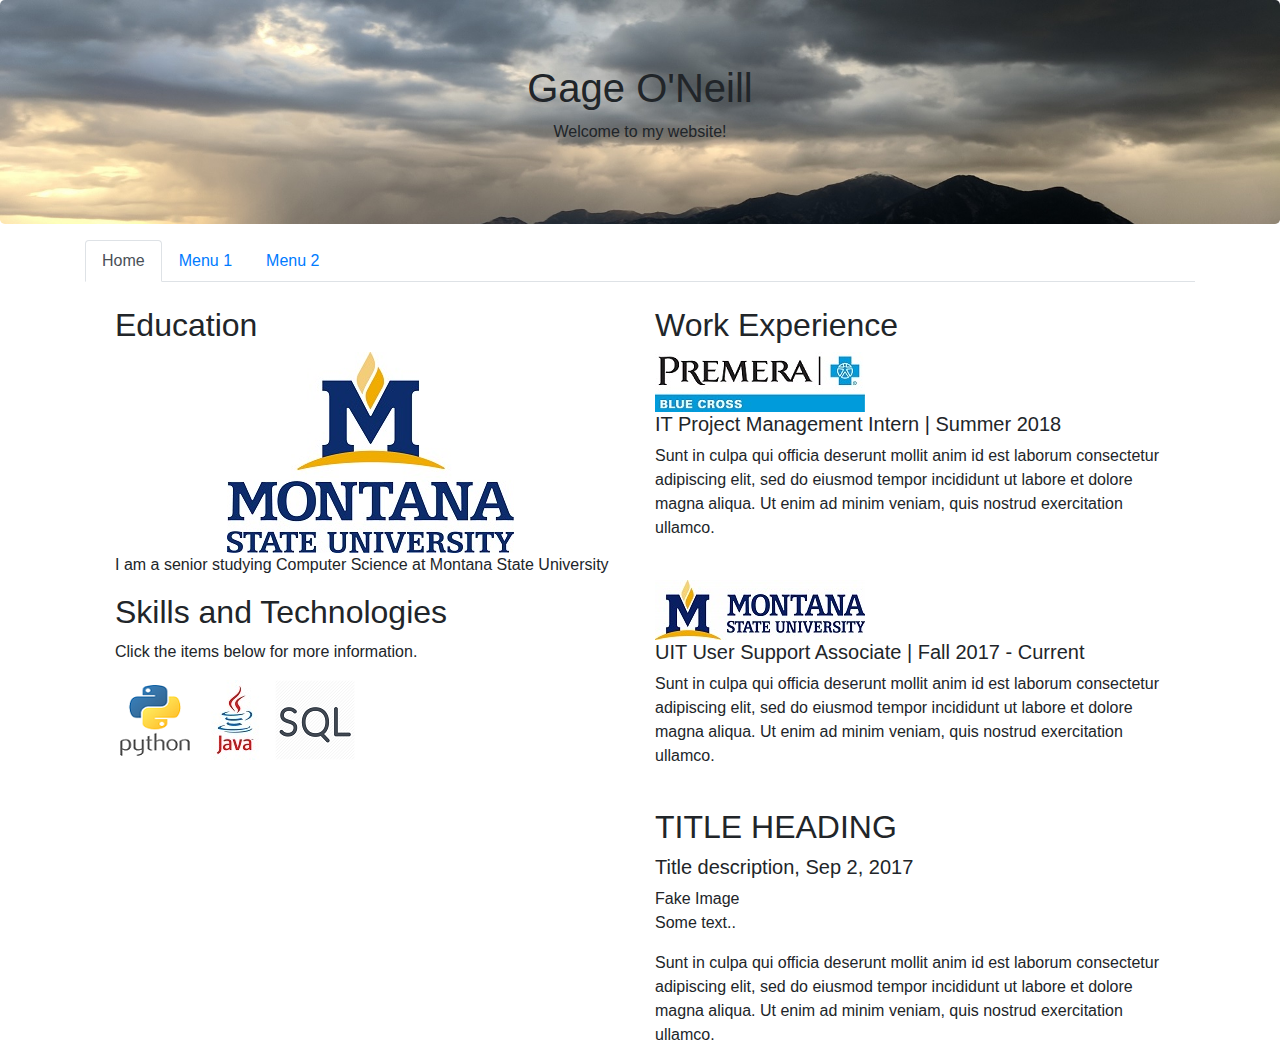
==== index.html @ 6ce4eac7 "testing menu changes for mobile" ====
<!DOCTYPE html>
<html lang="en">

<head>
	<title>Gage O'Neill</title>
	<meta charset="utf-8">
	<meta name="viewport" content="width=device-width, initial-scale=1.0">
	<link rel="stylesheet" href="css/index.css" type="text/css">
	<link rel="stylesheet" href="https://maxcdn.bootstrapcdn.com/bootstrap/4.1.3/css/bootstrap.min.css">
	<script src="https://ajax.googleapis.com/ajax/libs/jquery/3.3.1/jquery.min.js"></script>
	<script src="https://maxcdn.bootstrapcdn.com/bootstrap/4.1.3/js/bootstrap.min.js"></script>
</head>

<body>
	<div class="jumbotron text-center" style="margin-bottom:0">
		<h1>Gage O'Neill</h1>
		<p>Welcome to my website!</p> 
	</div>

	<!--<nav class="navbar navbar-expand-sm bg-dark navbar-dark sticky-top">-->
	<div class="container mt-3">
	  <!-- Nav tabs -->
	  <ul class="nav nav-tabs">
	    <li class="nav-item">
	      <a class="nav-link active" data-toggle="tab" href="#home">Home</a>
	    </li>
	    <li class="nav-item">
	      <a class="nav-link" data-toggle="tab" href="#menu1">Menu 1</a>
	    </li>
	    <li class="nav-item">
	      <a class="nav-link" data-toggle="tab" href="#menu2">Menu 2</a>
	    </li>
	  </ul>

	  <!-- Tab panes -->
	  <div class="tab-content">
	    <div id="home" class="container tab-pane active"><br>
	    

	    				<div class="container">
							<div class="row">
								<div class="col-sm-6">
									<h2>Education</h2>
									<img src="images/msu.jpg" class="mx-auto d-block">
									<p>I am a senior studying Computer Science at Montana State University</p>

									<h2>Skills and Technologies</h2>
									<p>Click the items below for more information.</p>
									<img data-toggle="collapse" data-target="#py" src="images/python.png" class="float-left">
									<div id="py" class="collapse">
										Sunt in culpa qui officia deserunt mollit anim id est laborum consectetur adipiscing elit, sed do eiusmod tempor incididunt ut labore et dolore magna aliqua. Ut enim ad minim veniam.
									</div>
									<img data-toggle="collapse" data-target="#java" src="images/java.jpg" class="float-left">
									<div id="java" class="collapse">
										Sunt in culpa qui officia deserunt mollit anim id est laborum consectetur adipiscing elit, sed do eiusmod tempor incididunt ut labore et dolore magna aliqua. Ut enim ad minim veniam.
									</div>
									<img data-toggle="collapse" data-target="#sql" src="images/sql.png" class="float-left">
									<div id="sql" class="collapse">
										Sunt in culpa qui officia deserunt mollit anim id est laborum consectetur adipiscing elit, sed do eiusmod tempor incididunt ut labore et dolore magna aliqua. Ut enim ad minim veniam.
									</div>
								</div>
								<hr class="hidden-sm hidden-md hidden-lg">
							    <div class="col-sm-6">
							      <h2>Work Experience</h2>
							      <img src="images/premera.jpg">
							      <h5>IT Project Management Intern | Summer 2018</h5>
							      <p>Sunt in culpa qui officia deserunt mollit anim id est laborum consectetur adipiscing elit, sed do eiusmod tempor incididunt ut labore et dolore magna aliqua. Ut enim ad minim veniam, quis nostrud exercitation ullamco.</p>
							      <br>
							      <img src="images/msu2.jpg">
							      <h5>UIT User Support Associate | Fall 2017 - Current</h5>
							      <p>Sunt in culpa qui officia deserunt mollit anim id est laborum consectetur adipiscing elit, sed do eiusmod tempor incididunt ut labore et dolore magna aliqua. Ut enim ad minim veniam, quis nostrud exercitation ullamco.</p>
							      <br>
							      <h2>TITLE HEADING</h2>
							      <h5>Title description, Sep 2, 2017</h5>
							      <div class="fakeimg">Fake Image</div>
							      <p>Some text..</p>
							      <p>Sunt in culpa qui officia deserunt mollit anim id est laborum consectetur adipiscing elit, sed do eiusmod tempor incididunt ut labore et dolore magna aliqua. Ut enim ad minim veniam, quis nostrud exercitation ullamco.</p>
							    </div>
							</div>
						</div>
	    </div>
	    <div id="menu1" class="container tab-pane fade"><br>
	      <h3>Menu 1</h3>
	      <p>Ut enim ad minim veniam, quis nostrud exercitation ullamco laboris nisi ut aliquip ex ea commodo consequat.</p>
	    </div>
	    <div id="menu2" class="container tab-pane fade"><br>
	      <h3>Menu 2</h3>
	      <p>Sed ut perspiciatis unde omnis iste natus error sit voluptatem accusantium doloremque laudantium, totam rem aperiam.</p>
	    </div>
	  </div>
	</div>


		
			
</body>

</html>
---- css/index.css ----
.jumbotron {
	background-image: url("../images/bridgers3.jpg");
	background-size: cover;
}
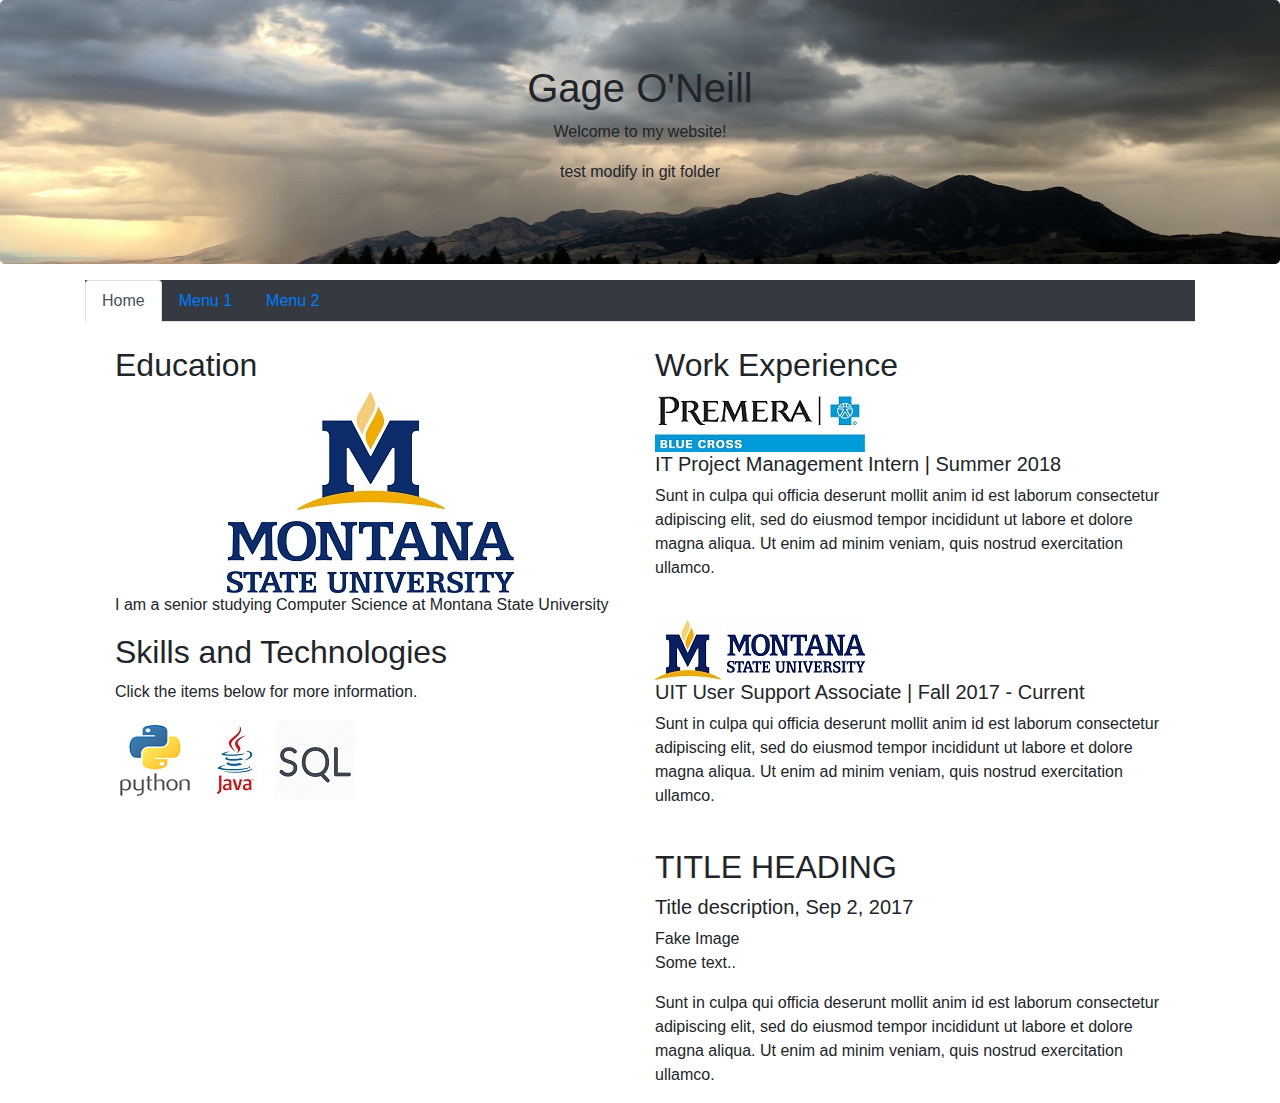
==== commit 8a868e42: "test modifying files in git folder" ====
--- a/index.html
+++ b/index.html
@@ -14,13 +14,14 @@
 <body>
 	<div class="jumbotron text-center" style="margin-bottom:0">
 		<h1>Gage O'Neill</h1>
-		<p>Welcome to my website!</p> 
+		<p>Welcome to my website!</p>
+		<p>test modify in git folder</p> 
 	</div>
 
 	<!--<nav class="navbar navbar-expand-sm bg-dark navbar-dark sticky-top">-->
 	<div class="container mt-3">
 	  <!-- Nav tabs -->
-	  <ul class="nav nav-tabs">
+	  <ul class="nav nav-tabs sticky-top bg-dark">
 	    <li class="nav-item">
 	      <a class="nav-link active" data-toggle="tab" href="#home">Home</a>
 	    </li>
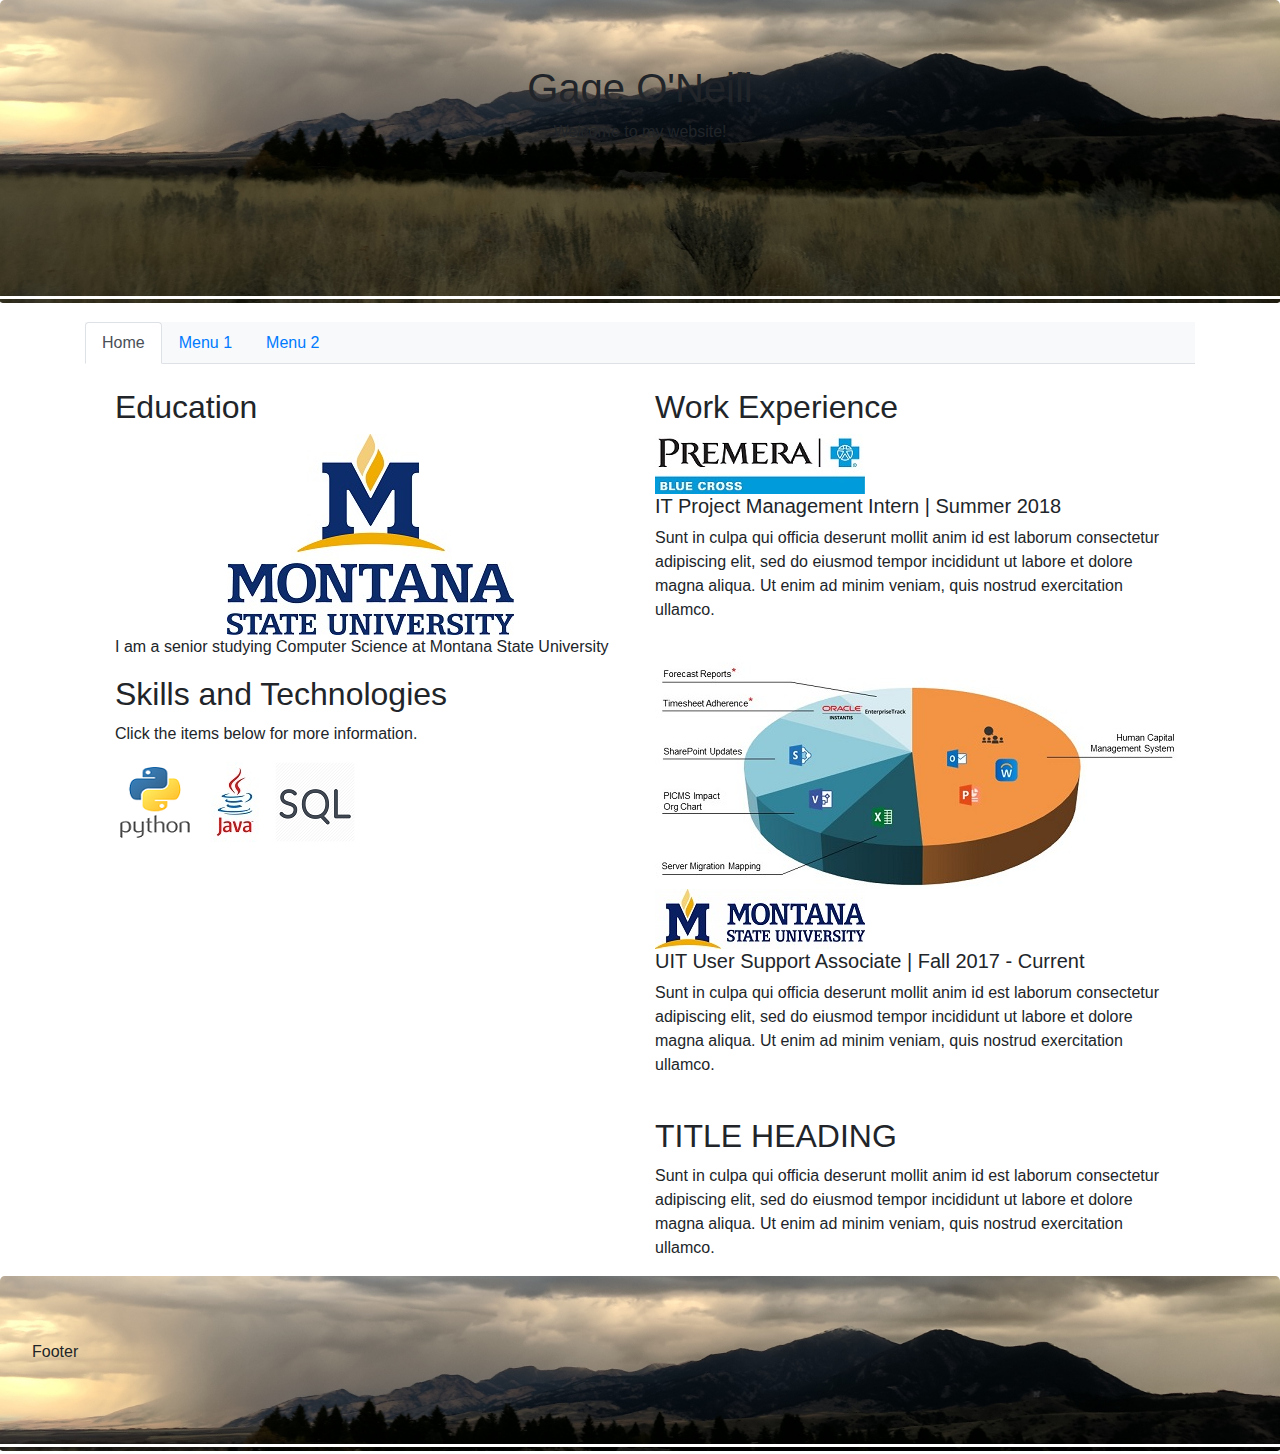
==== commit 2bcfbefc: "few more changes to layout" ====
--- a/index.html
+++ b/index.html
@@ -4,7 +4,7 @@
 <head>
 	<title>Gage O'Neill</title>
 	<meta charset="utf-8">
-	<meta name="viewport" content="width=device-width, initial-scale=1.0">
+	<meta name="viewport" content="width=device-width, initial-scale=1">
 	<link rel="stylesheet" href="css/index.css" type="text/css">
 	<link rel="stylesheet" href="https://maxcdn.bootstrapcdn.com/bootstrap/4.1.3/css/bootstrap.min.css">
 	<script src="https://ajax.googleapis.com/ajax/libs/jquery/3.3.1/jquery.min.js"></script>
@@ -15,85 +15,89 @@
 	<div class="jumbotron text-center" style="margin-bottom:0">
 		<h1>Gage O'Neill</h1>
 		<p>Welcome to my website!</p>
-		<p>test modify in git folder</p> 
+		<br>
+		<br>
+		<br>
 	</div>
 
-	<!--<nav class="navbar navbar-expand-sm bg-dark navbar-dark sticky-top">-->
 	<div class="container mt-3">
-	  <!-- Nav tabs -->
-	  <ul class="nav nav-tabs sticky-top bg-dark">
-	    <li class="nav-item">
-	      <a class="nav-link active" data-toggle="tab" href="#home">Home</a>
-	    </li>
-	    <li class="nav-item">
-	      <a class="nav-link" data-toggle="tab" href="#menu1">Menu 1</a>
-	    </li>
-	    <li class="nav-item">
-	      <a class="nav-link" data-toggle="tab" href="#menu2">Menu 2</a>
-	    </li>
-	  </ul>
+		<!-- Nav tabs -->
+		<ul class="nav nav-tabs sticky-top bg-light">
+	    	<li class="nav-item">
+	      		<a class="nav-link active" data-toggle="tab" href="#home">Home</a>
+	    	</li>
+	    	<li class="nav-item">
+	      		<a class="nav-link" data-toggle="tab" href="#menu1">Menu 1</a>
+	    	</li>
+	    	<li class="nav-item">
+	      		<a class="nav-link" data-toggle="tab" href="#menu2">Menu 2</a>
+	    	</li>
+	  	</ul>
 
-	  <!-- Tab panes -->
-	  <div class="tab-content">
-	    <div id="home" class="container tab-pane active"><br>
-	    
+	  	<!-- Tab panes -->
+	  	<div class="tab-content">
+		    <div id="home" class="container tab-pane active"><br>
+				<div class="container">
+					<div class="row">
+						
+						<div class="col-md-6">
+							<h2>Education</h2>
+							<img src="images/msu.jpg" class="mx-auto d-block">
+							<p>I am a senior studying Computer Science at Montana State University</p>
 
-	    				<div class="container">
-							<div class="row">
-								<div class="col-sm-6">
-									<h2>Education</h2>
-									<img src="images/msu.jpg" class="mx-auto d-block">
-									<p>I am a senior studying Computer Science at Montana State University</p>
-
-									<h2>Skills and Technologies</h2>
-									<p>Click the items below for more information.</p>
-									<img data-toggle="collapse" data-target="#py" src="images/python.png" class="float-left">
-									<div id="py" class="collapse">
-										Sunt in culpa qui officia deserunt mollit anim id est laborum consectetur adipiscing elit, sed do eiusmod tempor incididunt ut labore et dolore magna aliqua. Ut enim ad minim veniam.
-									</div>
-									<img data-toggle="collapse" data-target="#java" src="images/java.jpg" class="float-left">
-									<div id="java" class="collapse">
-										Sunt in culpa qui officia deserunt mollit anim id est laborum consectetur adipiscing elit, sed do eiusmod tempor incididunt ut labore et dolore magna aliqua. Ut enim ad minim veniam.
-									</div>
-									<img data-toggle="collapse" data-target="#sql" src="images/sql.png" class="float-left">
-									<div id="sql" class="collapse">
-										Sunt in culpa qui officia deserunt mollit anim id est laborum consectetur adipiscing elit, sed do eiusmod tempor incididunt ut labore et dolore magna aliqua. Ut enim ad minim veniam.
-									</div>
-								</div>
-								<hr class="hidden-sm hidden-md hidden-lg">
-							    <div class="col-sm-6">
-							      <h2>Work Experience</h2>
-							      <img src="images/premera.jpg">
-							      <h5>IT Project Management Intern | Summer 2018</h5>
-							      <p>Sunt in culpa qui officia deserunt mollit anim id est laborum consectetur adipiscing elit, sed do eiusmod tempor incididunt ut labore et dolore magna aliqua. Ut enim ad minim veniam, quis nostrud exercitation ullamco.</p>
-							      <br>
-							      <img src="images/msu2.jpg">
-							      <h5>UIT User Support Associate | Fall 2017 - Current</h5>
-							      <p>Sunt in culpa qui officia deserunt mollit anim id est laborum consectetur adipiscing elit, sed do eiusmod tempor incididunt ut labore et dolore magna aliqua. Ut enim ad minim veniam, quis nostrud exercitation ullamco.</p>
-							      <br>
-							      <h2>TITLE HEADING</h2>
-							      <h5>Title description, Sep 2, 2017</h5>
-							      <div class="fakeimg">Fake Image</div>
-							      <p>Some text..</p>
-							      <p>Sunt in culpa qui officia deserunt mollit anim id est laborum consectetur adipiscing elit, sed do eiusmod tempor incididunt ut labore et dolore magna aliqua. Ut enim ad minim veniam, quis nostrud exercitation ullamco.</p>
-							    </div>
+							<h2>Skills and Technologies</h2>
+							<p>Click the items below for more information.</p>
+							<img data-toggle="collapse" data-target="#py" src="images/python.png" class="float-left">
+							<div id="py" class="collapse">
+								Sunt in culpa qui officia deserunt mollit anim id est laborum consectetur adipiscing elit, sed do eiusmod tempor incididunt ut labore et dolore magna aliqua. Ut enim ad minim veniam.
+							</div>
+							<img data-toggle="collapse" data-target="#java" src="images/java.jpg" class="float-left">
+							<div id="java" class="collapse">
+								Sunt in culpa qui officia deserunt mollit anim id est laborum consectetur adipiscing elit, sed do eiusmod tempor incididunt ut labore et dolore magna aliqua. Ut enim ad minim veniam.
+							</div>
+							<img data-toggle="collapse" data-target="#sql" src="images/sql.png" class="float-left">
+							<div id="sql" class="collapse">
+								Sunt in culpa qui officia deserunt mollit anim id est laborum consectetur adipiscing elit, sed do eiusmod tempor incididunt ut labore et dolore magna aliqua. Ut enim ad minim veniam.
 							</div>
 						</div>
-	    </div>
-	    <div id="menu1" class="container tab-pane fade"><br>
-	      <h3>Menu 1</h3>
-	      <p>Ut enim ad minim veniam, quis nostrud exercitation ullamco laboris nisi ut aliquip ex ea commodo consequat.</p>
-	    </div>
-	    <div id="menu2" class="container tab-pane fade"><br>
-	      <h3>Menu 2</h3>
-	      <p>Sed ut perspiciatis unde omnis iste natus error sit voluptatem accusantium doloremque laudantium, totam rem aperiam.</p>
-	    </div>
-	  </div>
+						
+						<hr class="hidden-sm hidden-md hidden-lg">
+					    
+					    <div class="col-md-6">
+					      	<h2>Work Experience</h2>
+					      		<img src="images/premera.jpg">
+					      			<h5>IT Project Management Intern | Summer 2018</h5>
+					     			<p>Sunt in culpa qui officia deserunt mollit anim id est laborum consectetur adipiscing elit, sed do eiusmod tempor incididunt ut labore et dolore magna aliqua. Ut enim ad minim veniam, quis nostrud exercitation ullamco.</p>
+					      			<br>
+					      			<img src="images/premerapiechart.jpg">
+					      		<img src="images/msu2.jpg">
+					      			<h5>UIT User Support Associate | Fall 2017 - Current</h5>
+					      			<p>Sunt in culpa qui officia deserunt mollit anim id est laborum consectetur adipiscing elit, sed do eiusmod tempor incididunt ut labore et dolore magna aliqua. Ut enim ad minim veniam, quis nostrud exercitation ullamco.</p>
+					      			<br>
+
+					      	<h2>TITLE HEADING</h2>
+					      		<p>Sunt in culpa qui officia deserunt mollit anim id est laborum consectetur adipiscing elit, sed do eiusmod tempor incididunt ut labore et dolore magna aliqua. Ut enim ad minim veniam, quis nostrud exercitation ullamco.</p>
+					    </div>
+					</div>
+				</div>
+		    </div>
+
+		 	<div id="menu1" class="container tab-pane fade"><br>
+	      		<h3>Menu 1</h3>
+	      		<p>Ut enim ad minim veniam, quis nostrud exercitation ullamco laboris nisi ut aliquip ex ea commodo consequat.</p>
+	    	</div>
+	    	
+	    	<div id="menu2" class="container tab-pane fade"><br>
+	      		<h3>Menu 2</h3>
+	      		<p>Sed ut perspiciatis unde omnis iste natus error sit voluptatem accusantium doloremque laudantium, totam rem aperiam.</p>
+	    	</div>
+		</div>
 	</div>
 
-
-		
-			
+	<div class="jumbotron" style="margin-bottom:0">
+ 		<p>Footer</p>
+	</div>
+				
 </body>
 
 </html>--- a/css/index.css
+++ b/css/index.css
@@ -1,4 +1,12 @@
 .jumbotron {
-	background-image: url("../images/bridgers3.jpg");
+	background-image: url("../images/test.jpg");
 	background-size: cover;
+	border-bottom: white double 10px;
 }
+
+
+h1 {
+
+	color: white;
+
+}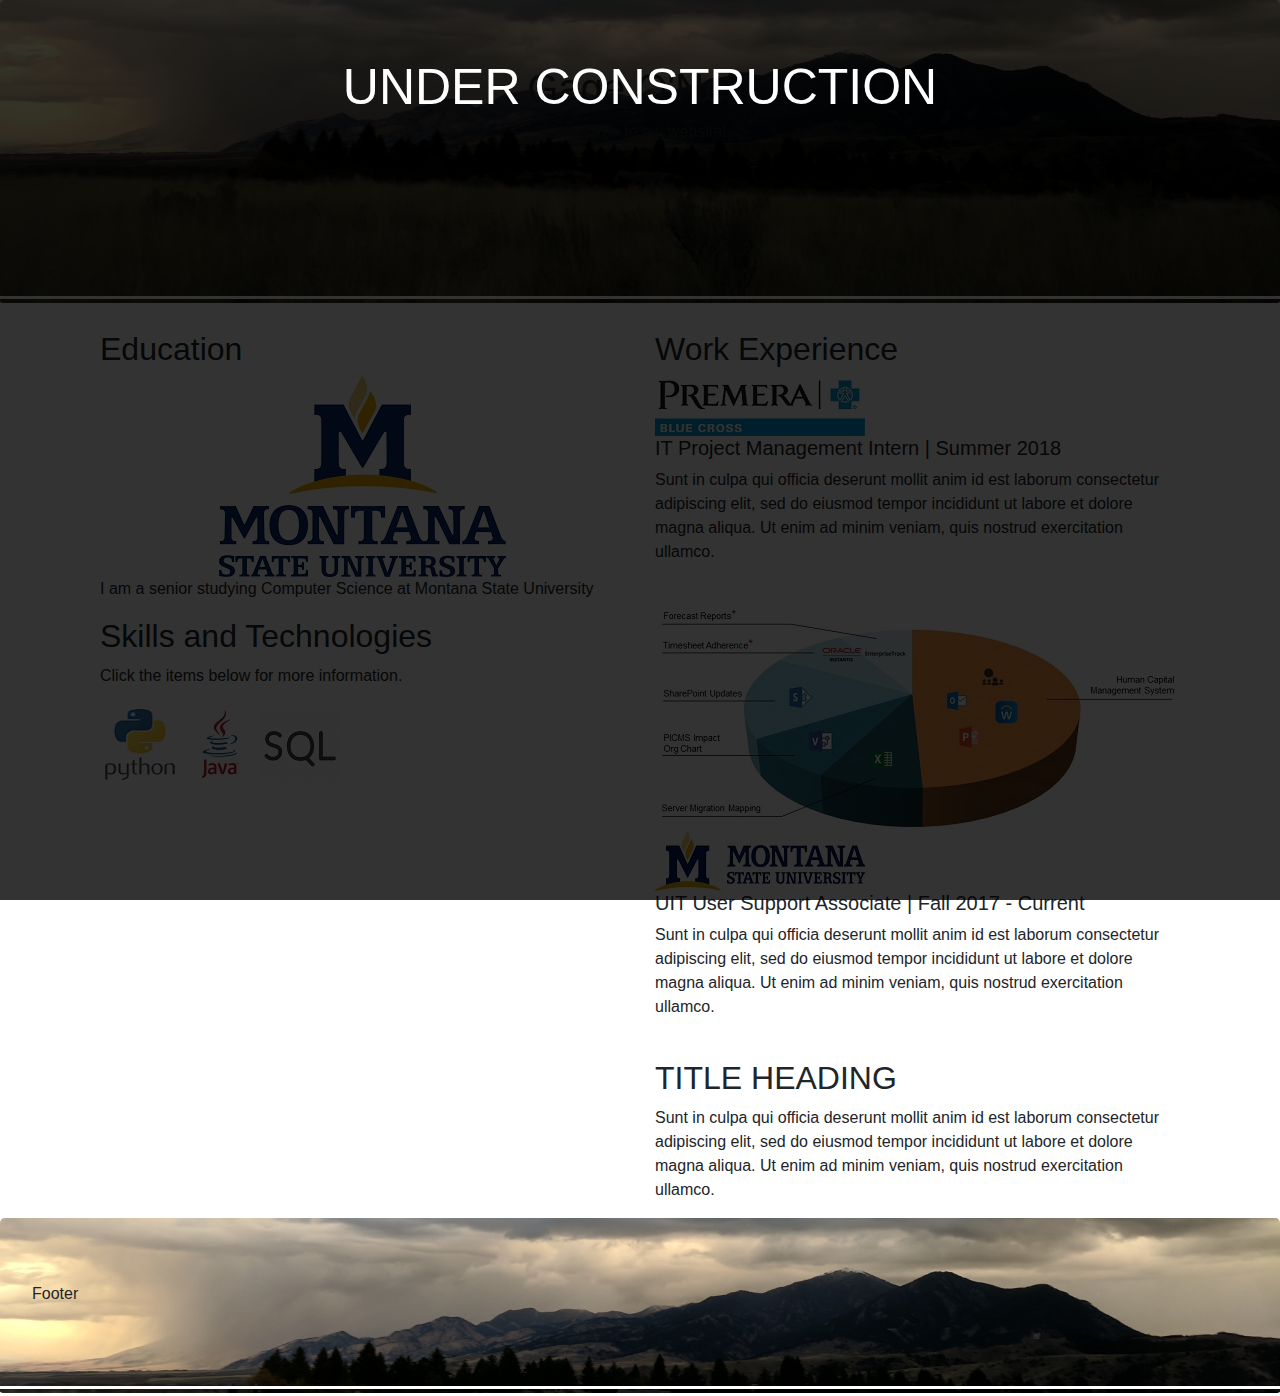
==== commit ae8c0a43: "added maintenance message" ====
--- a/index.html
+++ b/index.html
@@ -11,7 +11,12 @@
 	<script src="https://maxcdn.bootstrapcdn.com/bootstrap/4.1.3/js/bootstrap.min.js"></script>
 </head>
 
+		
+		<div id="overlay"><div id="text">UNDER CONSTRUCTION</div></div>
+
+
 <body>
+
 	<div class="jumbotron text-center" style="margin-bottom:0">
 		<h1>Gage O'Neill</h1>
 		<p>Welcome to my website!</p>
@@ -20,8 +25,11 @@
 		<br>
 	</div>
 
+<!--tabs-->
+<!--
 	<div class="container mt-3">
-		<!-- Nav tabs -->
+
+		
 		<ul class="nav nav-tabs sticky-top bg-light">
 	    	<li class="nav-item">
 	      		<a class="nav-link active" data-toggle="tab" href="#home">Home</a>
@@ -33,7 +41,7 @@
 	      		<a class="nav-link" data-toggle="tab" href="#menu2">Menu 2</a>
 	    	</li>
 	  	</ul>
-
+-->
 	  	<!-- Tab panes -->
 	  	<div class="tab-content">
 		    <div id="home" class="container tab-pane active"><br>
@@ -97,6 +105,8 @@
 	<div class="jumbotron" style="margin-bottom:0">
  		<p>Footer</p>
 	</div>
+
+
 				
 </body>
 
--- a/css/index.css
+++ b/css/index.css
@@ -9,4 +9,23 @@
 
 	color: white;
 
-}+}
+
+#overlay {
+    position: fixed; /* Sit on top of the page content */
+    width: 100%; /* Full width (cover the whole page) */
+    height: 100%; /* Full height (cover the whole page) */
+    top: 0; 
+    left: 0;
+    right: 0;
+    bottom: 0;
+    background-color: rgba(0,0,0,0.8); /* Black background with opacity */
+    z-index: 2;
+}
+
+#text{
+    text-align: center;
+    padding-top: 50px;	
+    font-size: 50px;
+    color: white;
+}
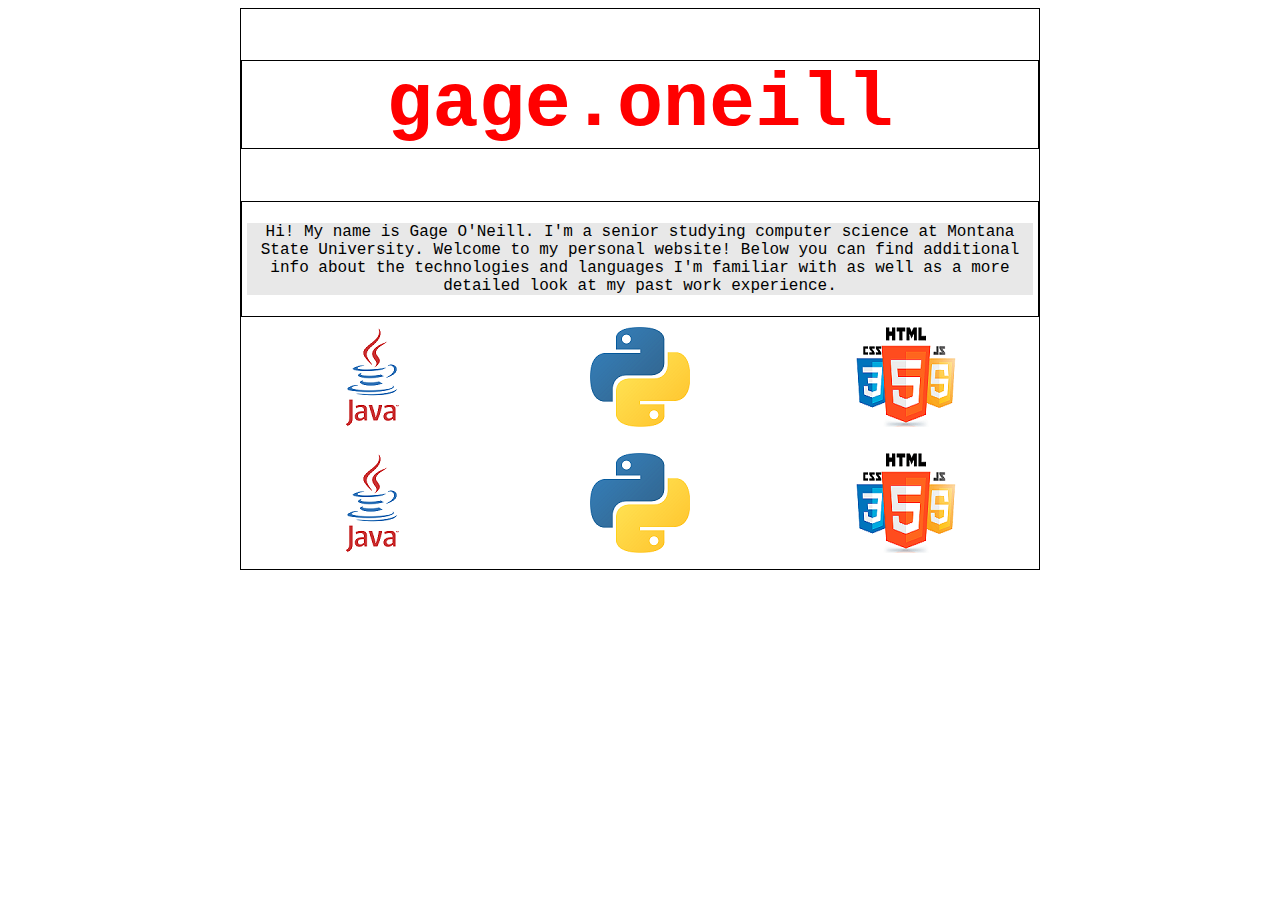
==== commit b3965bb5: "test for mobile" ====
--- a/index.html
+++ b/index.html
@@ -4,18 +4,128 @@
 <head>
 	<title>Gage O'Neill</title>
 	<meta charset="utf-8">
-	<meta name="viewport" content="width=device-width, initial-scale=1">
+	<meta name="viewport" content="width=device-width, initial-scale=1.0">
 	<link rel="stylesheet" href="css/index.css" type="text/css">
-	<link rel="stylesheet" href="https://maxcdn.bootstrapcdn.com/bootstrap/4.1.3/css/bootstrap.min.css">
+	<!--<link rel="stylesheet" href="https://maxcdn.bootstrapcdn.com/bootstrap/4.1.3/css/bootstrap.min.css">-->
 	<script src="https://ajax.googleapis.com/ajax/libs/jquery/3.3.1/jquery.min.js"></script>
 	<script src="https://maxcdn.bootstrapcdn.com/bootstrap/4.1.3/js/bootstrap.min.js"></script>
 </head>
 
-		
-		<div id="overlay"><div id="text">UNDER CONSTRUCTION</div></div>
-
-
 <body>
+
+	<div class="content">
+		
+		<h1 style="font-size:6vw;" class="serif">gage.oneill</h1>
+		
+		<div class="intro">
+			
+			<p class="serif">Hi! My name is Gage O'Neill. I'm a senior studying computer science at Montana State University. 
+			Welcome to my personal website! Below you can find additional info about the technologies and languages 
+			I'm familiar with as well as a more detailed look at my past work experience.</p>	
+
+		</div>
+
+		<!-- |||||||||||||||||||||||||||||||||||||||||||||||||||||||||||||||||||||||||||||||||||||||||||||||||||||||||||||| -->
+
+		<div class="row">
+		  	
+		  	<div class="column" onclick="openTab('b1');">
+		    	<img src=images/java1.png>
+		  	</div>
+
+		  	<div class="column" onclick="openTab('b2');">
+		    	<img src=images/python1.png>
+		  	</div>
+
+		  	<div class="column" onclick="openTab('b3');">
+		    	<img src=images/web.png>
+		  	</div>
+		</div>
+
+
+		<!-- Full-width columns: (hidden by default) -->
+		<div id="b1" class="containerTab" style="display:none;background:#E8E8E8">
+		  	<span onclick="this.parentElement.style.display='none'" class="closebtn">&times;</span>
+		  	<p>java</p>
+		</div>
+
+		<div id="b2" class="containerTab" style="display:none;background:#E8E8E8">
+		  	<span onclick="this.parentElement.style.display='none'" class="closebtn">&times;</span>
+			<p>python</p>
+		</div>
+
+		<div id="b3" class="containerTab" style="display:none;background:#E8E8E8">
+		  	<span onclick="this.parentElement.style.display='none'" class="closebtn">&times;</span>
+		  	<p>web dev</p>
+		</div>
+
+		<div class="row2">
+		  	
+		  	<div class="column" onclick="openTab('b4');">
+		    	<img src=images/java1.png>
+		  	</div>
+
+		  	<div class="column" onclick="openTab('b5');">
+		    	<img src=images/python1.png>
+		  	</div>
+
+		  	<div class="column" onclick="openTab('b6');">
+		    	<img src=images/web.png>
+		  	</div>
+		</div>
+
+		<!-- Full-width columns: (hidden by default) -->
+		<div id="b4" class="containerTab" style="display:none;background:red">
+		  	<span onclick="this.parentElement.style.display='none'" class="closebtn">&times;</span>
+		  	<p>Git</p>
+		</div>
+
+		<div id="b5" class="containerTab" style="display:none;background:red">
+		  	<span onclick="this.parentElement.style.display='none'" class="closebtn">&times;</span>
+			<p>SQL</p>
+		</div>
+
+		<div id="b6" class="containerTab" style="display:none;background:red">
+		  	<span onclick="this.parentElement.style.display='none'" class="closebtn">&times;</span>
+		  	<p>something</p>
+		</div>
+	</div>
+
+<script>
+function openTab(tabName) {
+  var i, x;
+  x = document.getElementsByClassName("containerTab");
+  for (i = 0; i < x.length; i++) {
+     x[i].style.display = "none";
+  }
+  document.getElementById(tabName).style.display = "block";
+}
+
+</script>
+
+</body>
+
+</html>
+
+<!--
+<body>
+
+	<div class="content">
+		
+		<div class="jumbotron text-center">
+			
+			<h1 style="font-size:10vw;" class="serif">gage.oneill</h1>
+			
+		</div>
+
+	</div>
+</body>
+
+
+</html>
+
+
+
 
 	<div class="jumbotron text-center" style="margin-bottom:0">
 		<h1>Gage O'Neill</h1>
@@ -25,8 +135,6 @@
 		<br>
 	</div>
 
-<!--tabs-->
-<!--
 	<div class="container mt-3">
 
 		
@@ -41,8 +149,7 @@
 	      		<a class="nav-link" data-toggle="tab" href="#menu2">Menu 2</a>
 	    	</li>
 	  	</ul>
--->
-	  	<!-- Tab panes -->
+
 	  	<div class="tab-content">
 		    <div id="home" class="container tab-pane active"><br>
 				<div class="container">
@@ -110,4 +217,5 @@
 				
 </body>
 
-</html>+</html>
+-->--- a/css/index.css
+++ b/css/index.css
@@ -1,3 +1,103 @@
+.content {
+    max-width: 800px;
+    margin: auto;    
+    /*padding: 5px;*/
+    /*background: #E8E8E8;*/
+    border: 1px solid black;
+}
+
+h1 {
+    color: red;
+    border: 1px solid black;
+}
+
+h1.serif {
+    font-family: "Courier New", Courier, monospace;
+    text-align: center;
+    padding: 0px;
+}
+
+.intro {
+    border: 1px solid black;
+    padding: 5px;
+}
+
+p {
+    color: black;
+    background-color: #E8E8E8
+}
+
+p.serif {
+    font-family: "Courier New", Courier, monospace;
+    text-align: center;
+}
+
+* {
+    box-sizing: border-box;
+}
+
+.column {
+    float: left;
+    width: 33.33%;
+    padding: 10px;
+    text-align: center;
+    font-size: 25px;
+    cursor: pointer;
+    color: white;
+}
+
+.containerTab {
+    padding: 100px;
+    padding-top: 10px;
+    padding-bottom: 10px;
+    color: white;
+}
+
+/* Clear floats after the columns */
+.row:after {
+    content: "";
+    display: table;
+    clear: both;
+}
+
+.row2:after {
+    content: "";
+    display: table;
+    clear: both;
+}
+
+/* Closable button inside the container tab */
+.closebtn {
+    float: right;
+    color: black;
+    font-size: 50px;
+    cursor: pointer;
+}
+
+/*
+.content {
+    max-width: 750px;
+    margin: auto;
+    background: white;
+    padding: 25px;
+}
+
+.jumbotron {
+    background-color: #E8E8E8
+}
+
+h1 {
+    color: red;
+    font-size: 20pt;
+    background-color: #E8E8E8
+}
+
+h1.serif {
+    font-family: "Courier New", Courier, monospace;
+    text-align: center;
+}
+
+
 .jumbotron {
 	background-image: url("../images/test.jpg");
 	background-size: cover;
@@ -12,20 +112,21 @@
 }
 
 #overlay {
-    position: fixed; /* Sit on top of the page content */
-    width: 100%; /* Full width (cover the whole page) */
-    height: 100%; /* Full height (cover the whole page) */
+    position: fixed; 
+    width: 100%; 
+    height: 100%; 
     top: 0; 
     left: 0;
     right: 0;
     bottom: 0;
-    background-color: rgba(0,0,0,0.8); /* Black background with opacity */
+    background-color: rgba(0,0,0,0.9);
     z-index: 2;
 }
 
 #text{
     text-align: center;
     padding-top: 50px;	
-    font-size: 50px;
+    font-size: 5vh;
     color: white;
 }
+*/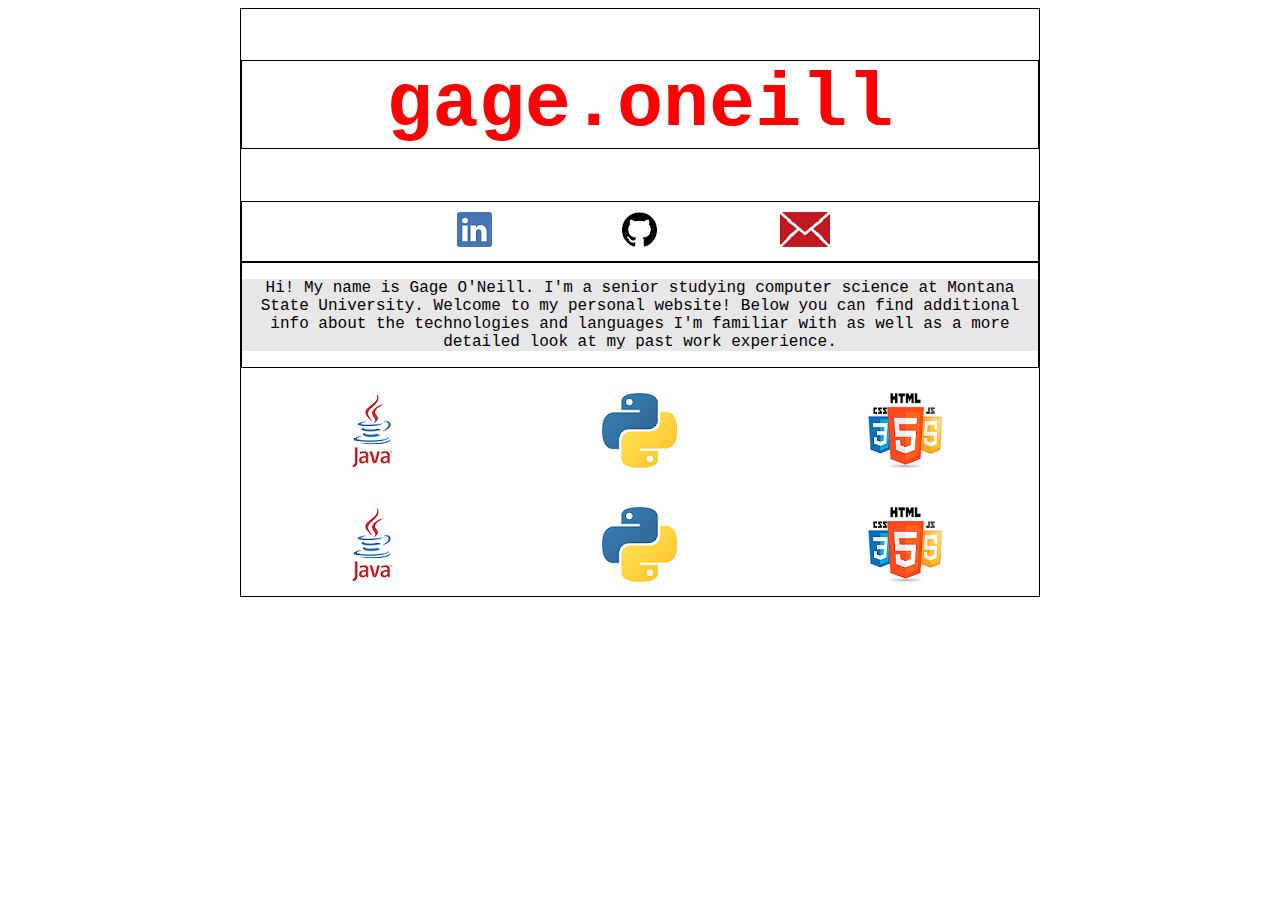
==== commit e4128047: "fixed last commit" ====
--- a/index.html
+++ b/index.html
@@ -16,7 +16,21 @@
 	<div class="content">
 		
 		<h1 style="font-size:6vw;" class="serif">gage.oneill</h1>
-		
+
+		<div class="smbuttons">
+
+			<div class="buttoncol">
+				<a href="https://www.linkedin.com/in/gageoneill/" target="_blank"> <img src="images/linkedin.png" style="border:0;"> </a>
+			</div>
+			<div class="buttoncol">
+				<a href="https://github.com/gageoneill" target="_blank"> <img src="images/github.png" style="border:0;"> </a>
+			</div>
+			<div class="buttoncol">
+				<a href="https://www.linkedin.com/in/gageoneill/" target="_blank"> <img src="images/mail.png" style="border:0;"> </a>
+			</div>
+
+		</div>
+
 		<div class="intro">
 			
 			<p class="serif">Hi! My name is Gage O'Neill. I'm a senior studying computer science at Montana State University. 
@@ -42,11 +56,10 @@
 		  	</div>
 		</div>
 
-
 		<!-- Full-width columns: (hidden by default) -->
 		<div id="b1" class="containerTab" style="display:none;background:#E8E8E8">
 		  	<span onclick="this.parentElement.style.display='none'" class="closebtn">&times;</span>
-		  	<p>java</p>
+		  	<p>I have developed in Java for a majority of my computer science courses. One of my larger Java projects is called Europa, a top-down shooter game that myself and three classmates built. Check out the <a href="https://github.com/gageoneill/Europa" target="_blank"><b>source code</b></a> on my GitHub!<p/>
 		</div>
 
 		<div id="b2" class="containerTab" style="display:none;background:#E8E8E8">
@@ -75,23 +88,33 @@
 		</div>
 
 		<!-- Full-width columns: (hidden by default) -->
-		<div id="b4" class="containerTab" style="display:none;background:red">
+		<div id="b4" class="containerTab" style="display:none;background:#E8E8E8">
 		  	<span onclick="this.parentElement.style.display='none'" class="closebtn">&times;</span>
 		  	<p>Git</p>
 		</div>
 
-		<div id="b5" class="containerTab" style="display:none;background:red">
+		<div id="b5" class="containerTab" style="display:none;background:#E8E8E8">
 		  	<span onclick="this.parentElement.style.display='none'" class="closebtn">&times;</span>
 			<p>SQL</p>
 		</div>
 
-		<div id="b6" class="containerTab" style="display:none;background:red">
+		<div id="b6" class="containerTab" style="display:none;background:#E8E8E8">
 		  	<span onclick="this.parentElement.style.display='none'" class="closebtn">&times;</span>
 		  	<p>something</p>
 		</div>
 	</div>
 
 <script>
+// When the user scrolls the page, execute myFunction 
+window.onscroll = function() {myFunction()};
+
+function myFunction() {
+  var winScroll = document.body.scrollTop || document.documentElement.scrollTop;
+  var height = document.documentElement.scrollHeight - document.documentElement.clientHeight;
+  var scrolled = (winScroll / height) * 100;
+  document.getElementById("myBar").style.width = scrolled + "%";
+}
+
 function openTab(tabName) {
   var i, x;
   x = document.getElementsByClassName("containerTab");
--- a/css/index.css
+++ b/css/index.css
@@ -4,6 +4,16 @@
     /*padding: 5px;*/
     /*background: #E8E8E8;*/
     border: 1px solid black;
+}
+
+a {
+    color: red;
+    text-decoration: none;
+}
+
+a:hover {
+    text-decoration: none;
+    color: blue;
 }
 
 h1 {
@@ -17,14 +27,34 @@
     padding: 0px;
 }
 
+.smbuttons {
+    border: 1px solid black;
+    padding-left: 150px;
+    padding-right: 150px;
+}
+
+.buttoncol {
+    float: left;
+    width: 33.33%;
+    text-align: center;
+    padding: 10px;
+}
+.smbuttons:after {
+    content: "";
+    display: table;
+    clear: both;
+}
+
 .intro {
     border: 1px solid black;
-    padding: 5px;
+    /*padding: 5px;*/
 }
 
 p {
+    font-family: "Courier New", Courier, monospace;
     color: black;
-    background-color: #E8E8E8
+    background-color: #E8E8E8;
+    text-align: center;
 }
 
 p.serif {
@@ -40,16 +70,17 @@
     float: left;
     width: 33.33%;
     padding: 10px;
+    padding-top: 25px;
     text-align: center;
-    font-size: 25px;
     cursor: pointer;
     color: white;
 }
 
 .containerTab {
-    padding: 100px;
-    padding-top: 10px;
-    padding-bottom: 10px;
+    padding-top: 5px;
+    padding-bottom: 5px;
+    padding-left: 100px;
+    padding-right: 100px;
     color: white;
 }
 
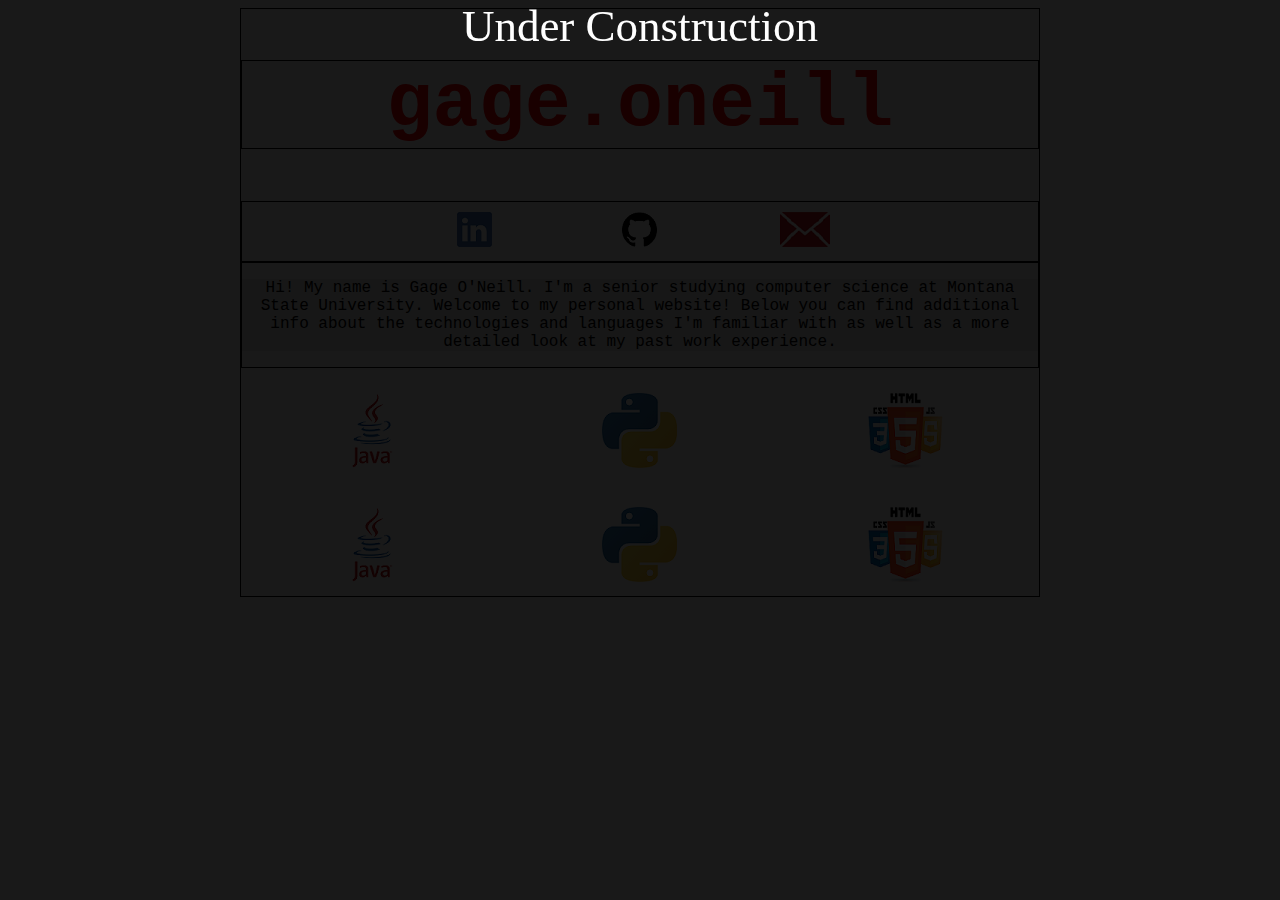
==== commit b048b65d: "under construction banner added" ====
--- a/index.html
+++ b/index.html
@@ -12,6 +12,10 @@
 </head>
 
 <body>
+
+	<div id="overlay">
+		<div id="text">Under Construction</div>
+	</div>
 
 	<div class="content">
 		
--- a/css/index.css
+++ b/css/index.css
@@ -141,7 +141,7 @@
 	color: white;
 
 }
-
+*/
 #overlay {
     position: fixed; 
     width: 100%; 
@@ -156,8 +156,9 @@
 
 #text{
     text-align: center;
-    padding-top: 50px;	
+    top: 50%;
+    left: 50%;	
     font-size: 5vh;
     color: white;
 }
-*/+
